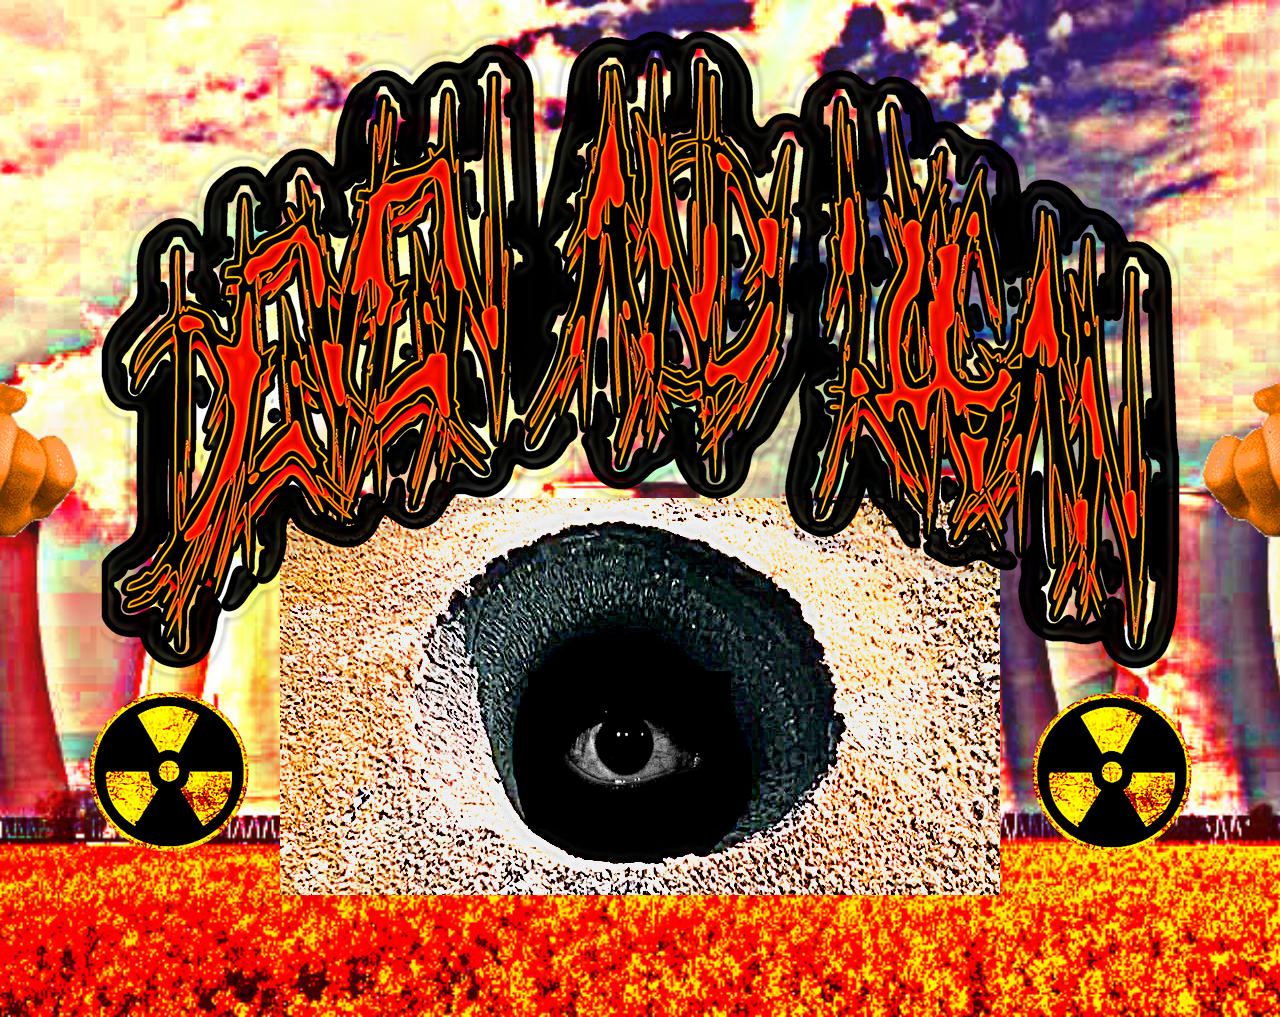
==== index.html @ cd1d9bf9 "ballsack" ====
<!DOCTYPE html>
<html class="nojs html css_verticalspacer" lang="en-US">
 <head>

  <meta http-equiv="Content-type" content="text/html;charset=UTF-8"/>
  <meta name="generator" content="2018.1.0.386"/>
  <meta name="viewport" content="width=device-width, initial-scale=1.0"/>
  
  <script type="text/javascript">
   // Update the 'nojs'/'js' class on the html node
document.documentElement.className = document.documentElement.className.replace(/\bnojs\b/g, 'js');

// Check that all required assets are uploaded and up-to-date
if(typeof Muse == "undefined") window.Muse = {}; window.Muse.assets = {"required":["museutils.js", "museconfig.js", "jquery.musepolyfill.bgsize.js", "jquery.watch.js", "require.js", "index.css"], "outOfDate":[]};
</script>
  
  <title>Home</title>
  <!-- CSS -->
  <link rel="stylesheet" type="text/css" href="css/site_global.css?crc=444006867"/>
  <link rel="stylesheet" type="text/css" href="css/index.css?crc=241939149" id="pagesheet"/>
   </head>
 <body class="museBGSize">

  <div class="clearfix borderbox" id="page"><!-- group -->
   <div class="clip_frame grpelem" id="u479"><!-- image -->
    <img class="block" id="u479_img" src="images/animated-hand-image-0102.gif?crc=3800520806" alt="" data-heightwidthratio="1.1885714285714286" data-image-width="175" data-image-height="208"/>
   </div>
   <div class="clearfix grpelem" id="pu155"><!-- group -->
    <div class="clip_frame grpelem" id="u155"><!-- image -->
     <img class="block" id="u155_img" src="images/untisssssstled-1.png?crc=122956375" alt="" data-heightwidthratio="1" data-image-width="1091" data-image-height="1091"/>
    </div>
    <a class="nonblock nontext transition museBGSize grpelem" id="u371" href="discog.html"><!-- simple frame --></a>
    <div class="clip_frame grpelem" id="u462"><!-- image -->
     <img class="block" id="u462_img" src="images/image-removebg-previewf(53).png?crc=192172470" alt="" data-heightwidthratio="1" data-image-width="173" data-image-height="173"/>
    </div>
    <div class="clip_frame grpelem" id="u472"><!-- image -->
     <img class="block" id="u472_img" src="images/image-removebg-previewf(53).png?crc=192172470" alt="" data-heightwidthratio="1" data-image-width="173" data-image-height="173"/>
    </div>
   </div>
   <div class="clip_frame grpelem" id="u495"><!-- image -->
    <img class="block" id="u495_img" src="images/ezgif-2-20e6f3d47d.gif?crc=4212816304" alt="" data-heightwidthratio="1.1885714285714286" data-image-width="175" data-image-height="208"/>
   </div>
   <div class="verticalspacer" data-offset-top="954" data-content-above-spacer="953" data-content-below-spacer="61" data-sizePolicy="fixed" data-pintopage="page_fixedLeft"></div>
   <div class="clip_frame grpelem" id="u165"><!-- image -->
    <img class="block" id="u165_img" src="images/sdfxxxxxxxzxczxcxxxsdfas.jpg?crc=85855560" alt="" data-heightwidthratio="0.5513888888888889" data-image-width="720" data-image-height="397"/>
   </div>
  </div>
  <div class="preload_images">
   <img class="preload" src="images/ezgifcom-gif-maker.gif?crc=3793726801" alt=""/>
  </div>
  <!-- Other scripts -->
  <script type="text/javascript">
   // Decide whether to suppress missing file error or not based on preference setting
var suppressMissingFileError = false
</script>
  <script type="text/javascript">
   window.Muse.assets.check=function(c){if(!window.Muse.assets.checked){window.Muse.assets.checked=!0;var b={},d=function(a,b){if(window.getComputedStyle){var c=window.getComputedStyle(a,null);return c&&c.getPropertyValue(b)||c&&c[b]||""}if(document.documentElement.currentStyle)return(c=a.currentStyle)&&c[b]||a.style&&a.style[b]||"";return""},a=function(a){if(a.match(/^rgb/))return a=a.replace(/\s+/g,"").match(/([\d\,]+)/gi)[0].split(","),(parseInt(a[0])<<16)+(parseInt(a[1])<<8)+parseInt(a[2]);if(a.match(/^\#/))return parseInt(a.substr(1),
16);return 0},f=function(f){for(var g=document.getElementsByTagName("link"),j=0;j<g.length;j++)if("text/css"==g[j].type){var l=(g[j].href||"").match(/\/?css\/([\w\-]+\.css)\?crc=(\d+)/);if(!l||!l[1]||!l[2])break;b[l[1]]=l[2]}g=document.createElement("div");g.className="version";g.style.cssText="display:none; width:1px; height:1px;";document.getElementsByTagName("body")[0].appendChild(g);for(j=0;j<Muse.assets.required.length;){var l=Muse.assets.required[j],k=l.match(/([\w\-\.]+)\.(\w+)$/),i=k&&k[1]?
k[1]:null,k=k&&k[2]?k[2]:null;switch(k.toLowerCase()){case "css":i=i.replace(/\W/gi,"_").replace(/^([^a-z])/gi,"_$1");g.className+=" "+i;i=a(d(g,"color"));k=a(d(g,"backgroundColor"));i!=0||k!=0?(Muse.assets.required.splice(j,1),"undefined"!=typeof b[l]&&(i!=b[l]>>>24||k!=(b[l]&16777215))&&Muse.assets.outOfDate.push(l)):j++;g.className="version";break;case "js":j++;break;default:throw Error("Unsupported file type: "+k);}}c?c().jquery!="1.8.3"&&Muse.assets.outOfDate.push("jquery-1.8.3.min.js"):Muse.assets.required.push("jquery-1.8.3.min.js");
g.parentNode.removeChild(g);if(Muse.assets.outOfDate.length||Muse.assets.required.length)g="Some files on the server may be missing or incorrect. Clear browser cache and try again. If the problem persists please contact website author.",f&&Muse.assets.outOfDate.length&&(g+="\nOut of date: "+Muse.assets.outOfDate.join(",")),f&&Muse.assets.required.length&&(g+="\nMissing: "+Muse.assets.required.join(",")),suppressMissingFileError?(g+="\nUse SuppressMissingFileError key in AppPrefs.xml to show missing file error pop up.",console.log(g)):alert(g)};location&&location.search&&location.search.match&&location.search.match(/muse_debug/gi)?
setTimeout(function(){f(!0)},5E3):f()}};
var muse_init=function(){require.config({baseUrl:""});require(["jquery","museutils","whatinput","jquery.musepolyfill.bgsize","jquery.watch"],function(c){var $ = c;$(document).ready(function(){try{
window.Muse.assets.check($);/* body */
Muse.Utils.transformMarkupToFixBrowserProblemsPreInit();/* body */
Muse.Utils.prepHyperlinks(true);/* body */
Muse.Utils.makeButtonsVisibleAfterSettingMinWidth();/* body */
Muse.Utils.fullPage('#page');/* 100% height page */
Muse.Utils.showWidgetsWhenReady();/* body */
Muse.Utils.transformMarkupToFixBrowserProblems();/* body */
}catch(b){if(b&&"function"==typeof b.notify?b.notify():Muse.Assert.fail("Error calling selector function: "+b),false)throw b;}})})};

</script>
  <!-- RequireJS script -->
  <script src="scripts/require.js?crc=7928878" type="text/javascript" async data-main="scripts/museconfig.js?crc=4286661555" onload="if (requirejs) requirejs.onError = function(requireType, requireModule) { if (requireType && requireType.toString && requireType.toString().indexOf && 0 <= requireType.toString().indexOf('#scripterror')) window.Muse.assets.check(); }" onerror="window.Muse.assets.check();"></script>
   </body>
</html>
---- css/site_global.css ----
html{min-height:100%;min-width:100%;-ms-text-size-adjust:none;}body,div,dl,dt,dd,ul,ol,li,nav,h1,h2,h3,h4,h5,h6,pre,code,form,fieldset,legend,input,button,textarea,p,blockquote,th,td,a{margin:0px;padding:0px;border-width:0px;border-style:solid;border-color:transparent;-webkit-transform-origin:left top;-ms-transform-origin:left top;-o-transform-origin:left top;transform-origin:left top;background-repeat:no-repeat;}button.submit-btn{-moz-box-sizing:content-box;-webkit-box-sizing:content-box;box-sizing:content-box;}.transition{-webkit-transition-property:background-image,background-position,background-color,border-color,border-radius,color,font-size,font-style,font-weight,letter-spacing,line-height,text-align,box-shadow,text-shadow,opacity;transition-property:background-image,background-position,background-color,border-color,border-radius,color,font-size,font-style,font-weight,letter-spacing,line-height,text-align,box-shadow,text-shadow,opacity;}.transition *{-webkit-transition:inherit;transition:inherit;}table{border-collapse:collapse;border-spacing:0px;}fieldset,img{border:0px;border-style:solid;-webkit-transform-origin:left top;-ms-transform-origin:left top;-o-transform-origin:left top;transform-origin:left top;}address,caption,cite,code,dfn,em,strong,th,var,optgroup{font-style:inherit;font-weight:inherit;}del,ins{text-decoration:none;}li{list-style:none;}caption,th{text-align:left;}h1,h2,h3,h4,h5,h6{font-size:100%;font-weight:inherit;}input,button,textarea,select,optgroup,option{font-family:inherit;font-size:inherit;font-style:inherit;font-weight:inherit;}.form-grp input,.form-grp textarea{-webkit-appearance:none;-webkit-border-radius:0;}body{font-family:Arial, Helvetica Neue, Helvetica, sans-serif;text-align:left;font-size:14px;line-height:17px;word-wrap:break-word;text-rendering:optimizeLegibility;-moz-font-feature-settings:'liga';-ms-font-feature-settings:'liga';-webkit-font-feature-settings:'liga';font-feature-settings:'liga';}a:link{color:#0000FF;text-decoration:underline;}a:visited{color:#800080;text-decoration:underline;}a:hover{color:#0000FF;text-decoration:underline;}a:active{color:#EE0000;text-decoration:underline;}a.nontext{color:black;text-decoration:none;font-style:normal;font-weight:normal;}.normal_text{color:#000000;direction:ltr;font-family:Arial, Helvetica Neue, Helvetica, sans-serif;font-size:14px;font-style:normal;font-weight:normal;letter-spacing:0px;line-height:17px;text-align:left;text-decoration:none;text-indent:0px;text-transform:none;vertical-align:0px;padding:0px;}.list0 li:before{position:absolute;right:100%;letter-spacing:0px;text-decoration:none;font-weight:normal;font-style:normal;}.rtl-list li:before{right:auto;left:100%;}.nls-None > li:before,.nls-None .list3 > li:before,.nls-None .list6 > li:before{margin-right:6px;content:'•';}.nls-None .list1 > li:before,.nls-None .list4 > li:before,.nls-None .list7 > li:before{margin-right:6px;content:'○';}.nls-None,.nls-None .list1,.nls-None .list2,.nls-None .list3,.nls-None .list4,.nls-None .list5,.nls-None .list6,.nls-None .list7,.nls-None .list8{padding-left:34px;}.nls-None.rtl-list,.nls-None .list1.rtl-list,.nls-None .list2.rtl-list,.nls-None .list3.rtl-list,.nls-None .list4.rtl-list,.nls-None .list5.rtl-list,.nls-None .list6.rtl-list,.nls-None .list7.rtl-list,.nls-None .list8.rtl-list{padding-left:0px;padding-right:34px;}.nls-None .list2 > li:before,.nls-None .list5 > li:before,.nls-None .list8 > li:before{margin-right:6px;content:'-';}.nls-None.rtl-list > li:before,.nls-None .list1.rtl-list > li:before,.nls-None .list2.rtl-list > li:before,.nls-None .list3.rtl-list > li:before,.nls-None .list4.rtl-list > li:before,.nls-None .list5.rtl-list > li:before,.nls-None .list6.rtl-list > li:before,.nls-None .list7.rtl-list > li:before,.nls-None .list8.rtl-list > li:before{margin-right:0px;margin-left:6px;}.TabbedPanelsTab{white-space:nowrap;}.MenuBar .MenuBarView,.MenuBar .SubMenuView{display:block;list-style:none;}.MenuBar .SubMenu{display:none;position:absolute;}.NoWrap{white-space:nowrap;word-wrap:normal;}.rootelem{margin-left:auto;margin-right:auto;}.colelem{display:inline;float:left;clear:both;}.clearfix:after{content:"\0020";visibility:hidden;display:block;height:0px;clear:both;}*:first-child+html .clearfix{zoom:1;}.clip_frame{overflow:hidden;}.popup_anchor{position:relative;width:0px;height:0px;}.allow_click_through *{pointer-events:auto;}.popup_element{z-index:100000;}.svg{display:block;vertical-align:top;}span.wrap{content:'';clear:left;display:block;}span.actAsInlineDiv{display:inline-block;}.position_content,.excludeFromNormalFlow{float:left;}.preload_images{position:absolute;overflow:hidden;left:-9999px;top:-9999px;height:1px;width:1px;}.preload{height:1px;width:1px;}.animateStates{-webkit-transition:0.3s ease-in-out;-moz-transition:0.3s ease-in-out;-o-transition:0.3s ease-in-out;transition:0.3s ease-in-out;}[data-whatinput="mouse"] *:focus,[data-whatinput="touch"] *:focus,input:focus,textarea:focus{outline:none;}textarea{resize:none;overflow:auto;}.allow_click_through,.fld-prompt{pointer-events:none;}.wrapped-input{position:absolute;top:0px;left:0px;background:transparent;border:none;}.submit-btn{z-index:50000;cursor:pointer;}.anchor_item{width:22px;height:18px;}.MenuBar .SubMenuVisible,.MenuBarVertical .SubMenuVisible,.MenuBar .SubMenu .SubMenuVisible,.popup_element.Active,span.actAsPara,.actAsDiv,a.nonblock.nontext,img.block{display:block;}.widget_invisible,.js .invi,.js .mse_pre_init{visibility:hidden;}.ose_ei{visibility:hidden;z-index:0;}.no_vert_scroll{overflow-y:hidden;}.always_vert_scroll{overflow-y:scroll;}.always_horz_scroll{overflow-x:scroll;}.fullscreen{overflow:hidden;left:0px;top:0px;position:fixed;height:100%;width:100%;-moz-box-sizing:border-box;-webkit-box-sizing:border-box;-ms-box-sizing:border-box;box-sizing:border-box;}.fullwidth{position:absolute;}.borderbox{-moz-box-sizing:border-box;-webkit-box-sizing:border-box;-ms-box-sizing:border-box;box-sizing:border-box;}.scroll_wrapper{position:absolute;overflow:auto;left:0px;right:0px;top:0px;bottom:0px;padding-top:0px;padding-bottom:0px;margin-top:0px;margin-bottom:0px;}.browser_width > *{position:absolute;left:0px;right:0px;}.grpelem,.accordion_wrapper{display:inline;float:left;}.fld-checkbox input[type=checkbox],.fld-radiobutton input[type=radio]{position:absolute;overflow:hidden;clip:rect(0px, 0px, 0px, 0px);height:1px;width:1px;margin:-1px;padding:0px;border:0px;}.fld-checkbox input[type=checkbox] + label,.fld-radiobutton input[type=radio] + label{display:inline-block;background-repeat:no-repeat;cursor:pointer;float:left;width:100%;height:100%;}.pointer_cursor,.fld-recaptcha-mode,.fld-recaptcha-refresh,.fld-recaptcha-help{cursor:pointer;}p,h1,h2,h3,h4,h5,h6,ol,ul,span.actAsPara{max-height:1000000px;}.superscript{vertical-align:super;font-size:66%;line-height:0px;}.subscript{vertical-align:sub;font-size:66%;line-height:0px;}.horizontalSlideShow{-ms-touch-action:pan-y;touch-action:pan-y;}.verticalSlideShow{-ms-touch-action:pan-x;touch-action:pan-x;}.colelem100,.verticalspacer{clear:both;}.list0 li,.MenuBar .MenuItemContainer,.SlideShowContentPanel .fullscreen img,.css_verticalspacer .verticalspacer{position:relative;}.popup_element.Inactive,.js .disn,.js .an_invi,.hidden,.breakpoint{display:none;}#muse_css_mq{position:absolute;display:none;background-color:#FFFFFE;}.fluid_height_spacer{width:0.01px;}.muse_check_css{display:none;position:fixed;}@media screen and (-webkit-min-device-pixel-ratio:0){body{text-rendering:auto;}}
---- css/index.css ----
.version.index{color:#00000E;background-color:#6BB2CD;}#muse_css_mq{background-color:#FFFFFF;}#page{z-index:1;min-height:438px;background-image:none;border-width:0px;border-color:#000000;background-color:transparent;padding-bottom:62px;width:100%;max-width:960px;margin-left:auto;margin-right:auto;}#u479{z-index:11;background-color:transparent;position:relative;margin-right:-10000px;margin-top:369px;width:18.23%;left:-26.36%;}#pu155{z-index:4;margin-right:-10000px;margin-top:-137px;width:116.26%;margin-left:-8.13%;}#u155{z-index:4;background-color:transparent;position:relative;margin-right:-10000px;width:97.76%;left:1.17%;}#u371{z-index:6;height:158px;-webkit-transition-duration:1s;-webkit-transition-delay:0.4s;-webkit-transition-timing-function:linear;transition-duration:1s;transition-delay:0.4s;transition-timing-function:linear;opacity:1;-ms-filter:"progid:DXImageTransform.Microsoft.Alpha(Opacity=100)";filter:alpha(opacity=100);position:relative;margin-right:-10000px;margin-top:808px;width:18.19%;left:39.97%;background:transparent url("../images/ezgifcom-gif-maker(1).gif?crc=170939239") no-repeat center center;background-size:cover;}#u371:hover{-webkit-transition-duration:1s;-webkit-transition-delay:0.4s;-webkit-transition-timing-function:linear;transition-duration:1s;transition-delay:0.4s;transition-timing-function:linear;opacity:1;-ms-filter:"progid:DXImageTransform.Microsoft.Alpha(Opacity=100)";filter:alpha(opacity=100);height:158px;min-height:0px;width:18.19%;margin:808px -10000px 0px 0%;background:transparent url("../images/ezgifcom-gif-maker.gif?crc=3793726801") no-repeat center center;background-size:cover;}#u462{z-index:7;background-color:transparent;position:relative;margin-right:-10000px;margin-top:825px;width:15.51%;left:84.5%;}#u472{z-index:9;background-color:transparent;position:relative;margin-right:-10000px;margin-top:824px;width:15.51%;}#u495{z-index:13;background-color:transparent;position:relative;margin-right:-10000px;margin-top:369px;width:18.23%;left:108.13%;}.css_verticalspacer .verticalspacer{height:calc(100vh - 1014px);}#u165{z-index:2;background-color:transparent;position:relative;margin-right:-10000px;margin-top:-457px;width:75%;left:12.5%;}#u479_img,#u155_img,#u462_img,#u472_img,#u495_img,#u165_img{width:100%;}.html{background:#FFFFFF url("../images/dfgssdgsdfg4.jpg?crc=4145757915") no-repeat center bottom scroll;background-size:cover;}body{position:relative;min-width:320px;}.verticalspacer{min-height:1px;}
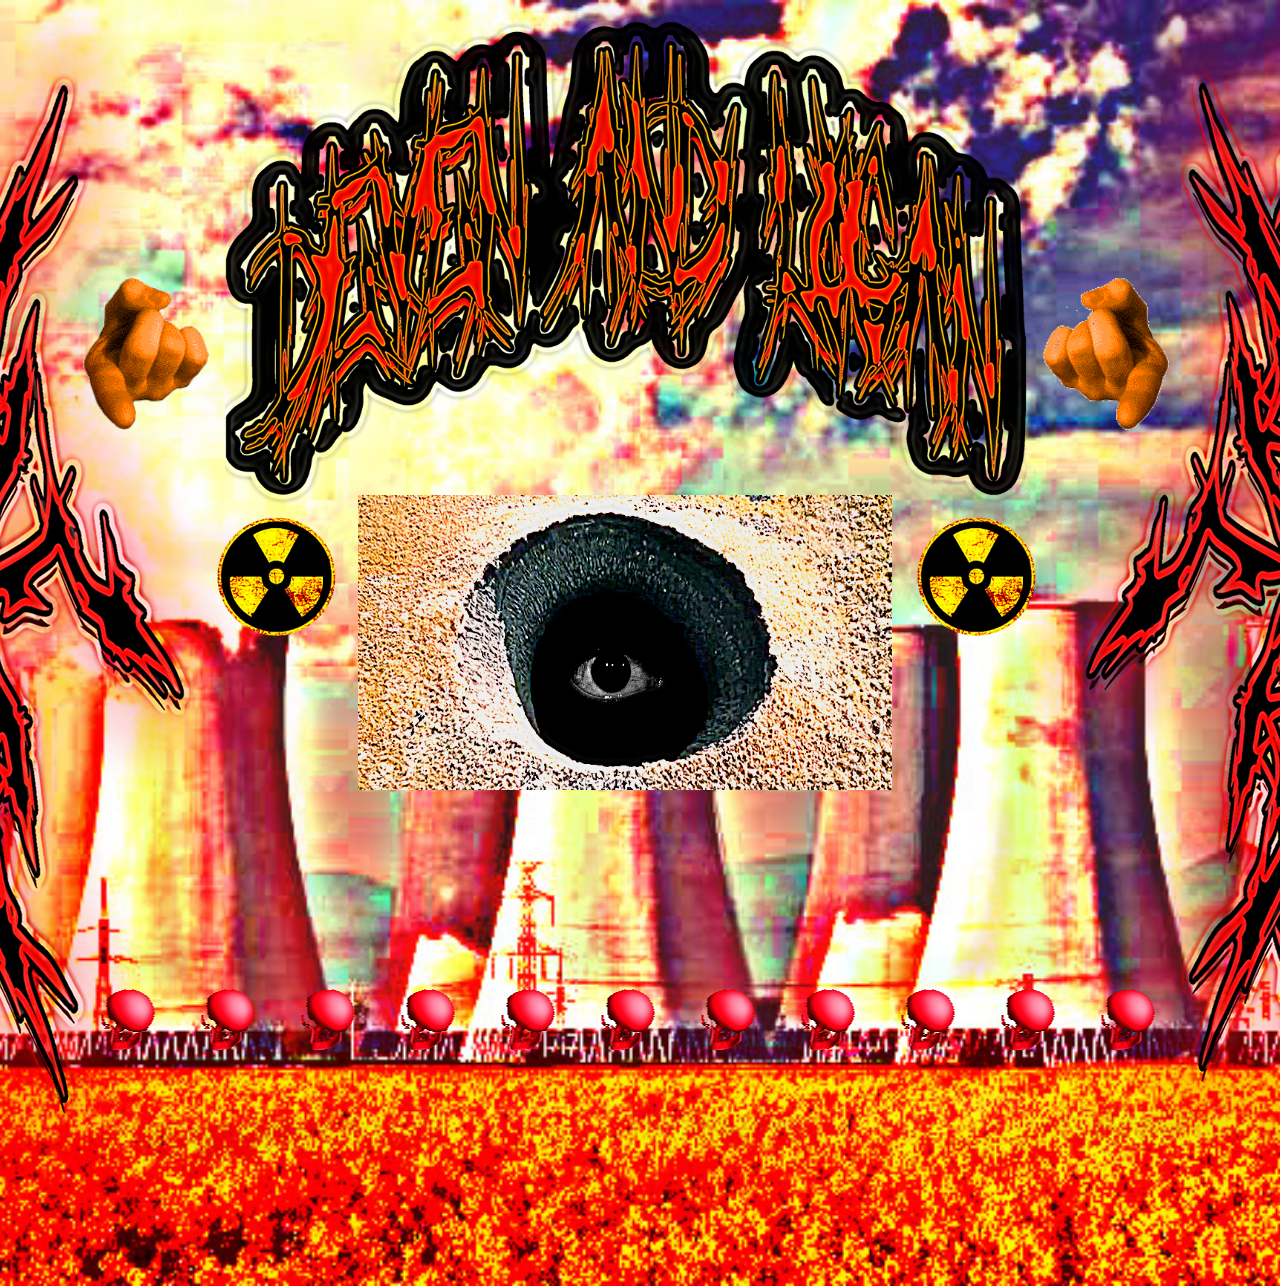
==== commit 0864ade6: "home page additions" ====
--- a/index.html
+++ b/index.html
@@ -17,32 +17,41 @@
   <title>Home</title>
   <!-- CSS -->
   <link rel="stylesheet" type="text/css" href="css/site_global.css?crc=444006867"/>
-  <link rel="stylesheet" type="text/css" href="css/index.css?crc=241939149" id="pagesheet"/>
+  <link rel="stylesheet" type="text/css" href="css/index.css?crc=3969907305" id="pagesheet"/>
    </head>
  <body class="museBGSize">
 
   <div class="clearfix borderbox" id="page"><!-- group -->
-   <div class="clip_frame grpelem" id="u479"><!-- image -->
-    <img class="block" id="u479_img" src="images/animated-hand-image-0102.gif?crc=3800520806" alt="" data-heightwidthratio="1.1885714285714286" data-image-width="175" data-image-height="208"/>
-   </div>
    <div class="clearfix grpelem" id="pu155"><!-- group -->
     <div class="clip_frame grpelem" id="u155"><!-- image -->
-     <img class="block" id="u155_img" src="images/untisssssstled-1.png?crc=122956375" alt="" data-heightwidthratio="1" data-image-width="1091" data-image-height="1091"/>
+     <img class="block" id="u155_img" src="images/untisssssstled-1.png?crc=4232632101" alt="" data-heightwidthratio="1" data-image-width="810" data-image-height="810"/>
     </div>
     <a class="nonblock nontext transition museBGSize grpelem" id="u371" href="discog.html"><!-- simple frame --></a>
     <div class="clip_frame grpelem" id="u462"><!-- image -->
-     <img class="block" id="u462_img" src="images/image-removebg-previewf(53).png?crc=192172470" alt="" data-heightwidthratio="1" data-image-width="173" data-image-height="173"/>
+     <img class="block" id="u462_img" src="images/image-removebg-previewf(53).png?crc=4230729622" alt="" data-heightwidthratio="1" data-image-width="128" data-image-height="128"/>
     </div>
     <div class="clip_frame grpelem" id="u472"><!-- image -->
-     <img class="block" id="u472_img" src="images/image-removebg-previewf(53).png?crc=192172470" alt="" data-heightwidthratio="1" data-image-width="173" data-image-height="173"/>
+     <img class="block" id="u472_img" src="images/image-removebg-previewf(53).png?crc=4230729622" alt="" data-heightwidthratio="1" data-image-width="128" data-image-height="128"/>
+    </div>
+    <div class="clip_frame grpelem" id="u479"><!-- image -->
+     <img class="block" id="u479_img" src="images/animated-hand-image-0102.gif?crc=3800520806" alt="" data-heightwidthratio="1.1846153846153846" data-image-width="130" data-image-height="154"/>
+    </div>
+    <div class="clip_frame grpelem" id="u495"><!-- image -->
+     <img class="block" id="u495_img" src="images/ezgif-2-20e6f3d47d.gif?crc=4212816304" alt="" data-heightwidthratio="1.1846153846153846" data-image-width="130" data-image-height="154"/>
+    </div>
+    <div class="clip_frame grpelem" id="u530"><!-- image -->
+     <img class="block" id="u530_img" src="images/untitledffffff-3-crop-u530.png?crc=300996530" alt="" data-heightwidthratio="2.6331236897274635" data-image-width="477" data-image-height="1256"/>
+    </div>
+    <div class="clip_frame grpelem" id="u547"><!-- image -->
+     <img class="block" id="u547_img" src="images/untitledxxxxx-3-crop-u547.png?crc=358602803" alt="" data-heightwidthratio="2.341650671785029" data-image-width="521" data-image-height="1220"/>
     </div>
    </div>
-   <div class="clip_frame grpelem" id="u495"><!-- image -->
-    <img class="block" id="u495_img" src="images/ezgif-2-20e6f3d47d.gif?crc=4212816304" alt="" data-heightwidthratio="1.1885714285714286" data-image-width="175" data-image-height="208"/>
-   </div>
-   <div class="verticalspacer" data-offset-top="954" data-content-above-spacer="953" data-content-below-spacer="61" data-sizePolicy="fixed" data-pintopage="page_fixedLeft"></div>
-   <div class="clip_frame grpelem" id="u165"><!-- image -->
-    <img class="block" id="u165_img" src="images/sdfxxxxxxxzxczxcxxxsdfas.jpg?crc=85855560" alt="" data-heightwidthratio="0.5513888888888889" data-image-width="720" data-image-height="397"/>
+   <div class="verticalspacer" data-offset-top="1223" data-content-above-spacer="1223" data-content-below-spacer="61" data-sizePolicy="fixed" data-pintopage="page_fixedLeft"></div>
+   <div class="clearfix grpelem" id="pu165"><!-- column -->
+    <div class="clip_frame colelem" id="u165"><!-- image -->
+     <img class="block" id="u165_img" src="images/sdfxxxxxxxzxczxcxxxsdfas.jpg?crc=224324755" alt="" data-heightwidthratio="0.550561797752809" data-image-width="534" data-image-height="294"/>
+    </div>
+    <div class="colelem" id="u823"><!-- simple frame --></div>
    </div>
   </div>
   <div class="preload_images">
--- a/css/index.css
+++ b/css/index.css
@@ -1 +1 @@
-.version.index{color:#00000E;background-color:#6BB2CD;}#muse_css_mq{background-color:#FFFFFF;}#page{z-index:1;min-height:438px;background-image:none;border-width:0px;border-color:#000000;background-color:transparent;padding-bottom:62px;width:100%;max-width:960px;margin-left:auto;margin-right:auto;}#u479{z-index:11;background-color:transparent;position:relative;margin-right:-10000px;margin-top:369px;width:18.23%;left:-26.36%;}#pu155{z-index:4;margin-right:-10000px;margin-top:-137px;width:116.26%;margin-left:-8.13%;}#u155{z-index:4;background-color:transparent;position:relative;margin-right:-10000px;width:97.76%;left:1.17%;}#u371{z-index:6;height:158px;-webkit-transition-duration:1s;-webkit-transition-delay:0.4s;-webkit-transition-timing-function:linear;transition-duration:1s;transition-delay:0.4s;transition-timing-function:linear;opacity:1;-ms-filter:"progid:DXImageTransform.Microsoft.Alpha(Opacity=100)";filter:alpha(opacity=100);position:relative;margin-right:-10000px;margin-top:808px;width:18.19%;left:39.97%;background:transparent url("../images/ezgifcom-gif-maker(1).gif?crc=170939239") no-repeat center center;background-size:cover;}#u371:hover{-webkit-transition-duration:1s;-webkit-transition-delay:0.4s;-webkit-transition-timing-function:linear;transition-duration:1s;transition-delay:0.4s;transition-timing-function:linear;opacity:1;-ms-filter:"progid:DXImageTransform.Microsoft.Alpha(Opacity=100)";filter:alpha(opacity=100);height:158px;min-height:0px;width:18.19%;margin:808px -10000px 0px 0%;background:transparent url("../images/ezgifcom-gif-maker.gif?crc=3793726801") no-repeat center center;background-size:cover;}#u462{z-index:7;background-color:transparent;position:relative;margin-right:-10000px;margin-top:825px;width:15.51%;left:84.5%;}#u472{z-index:9;background-color:transparent;position:relative;margin-right:-10000px;margin-top:824px;width:15.51%;}#u495{z-index:13;background-color:transparent;position:relative;margin-right:-10000px;margin-top:369px;width:18.23%;left:108.13%;}.css_verticalspacer .verticalspacer{height:calc(100vh - 1014px);}#u165{z-index:2;background-color:transparent;position:relative;margin-right:-10000px;margin-top:-457px;width:75%;left:12.5%;}#u479_img,#u155_img,#u462_img,#u472_img,#u495_img,#u165_img{width:100%;}.html{background:#FFFFFF url("../images/dfgssdgsdfg4.jpg?crc=4145757915") no-repeat center bottom scroll;background-size:cover;}body{position:relative;min-width:320px;}.verticalspacer{min-height:1px;}+.version.index{color:#0000EC;background-color:#9FFA69;}#muse_css_mq{background-color:#FFFFFF;}#page{z-index:1;min-height:438px;background-image:none;border-width:0px;border-color:#000000;background-color:transparent;padding-bottom:62px;width:100%;max-width:960px;margin-left:auto;margin-right:auto;}#pu155{z-index:4;margin-right:-10000px;margin-top:-103px;width:174.48%;margin-left:-37.61%;}#u155{z-index:4;background-color:transparent;position:relative;margin-right:-10000px;width:48.36%;left:25.2%;}#u371{z-index:6;height:105px;-webkit-transition-duration:1s;-webkit-transition-delay:0.4s;-webkit-transition-timing-function:linear;transition-duration:1s;transition-delay:0.4s;transition-timing-function:linear;opacity:1;-ms-filter:"progid:DXImageTransform.Microsoft.Alpha(Opacity=100)";filter:alpha(opacity=100);position:relative;margin-right:-10000px;margin-top:726px;width:8.3%;left:44.54%;background:transparent url("../images/ezgifcom-gif-maker(1).gif?crc=170939239") no-repeat center center;background-size:cover;}#u371:hover{-webkit-transition-duration:1s;-webkit-transition-delay:0.4s;-webkit-transition-timing-function:linear;transition-duration:1s;transition-delay:0.4s;transition-timing-function:linear;opacity:1;-ms-filter:"progid:DXImageTransform.Microsoft.Alpha(Opacity=100)";filter:alpha(opacity=100);height:105px;min-height:0px;width:8.3%;margin:726px -10000px 0px 0%;background:transparent url("../images/ezgifcom-gif-maker.gif?crc=3793726801") no-repeat center center;background-size:cover;}#u462{z-index:7;background-color:transparent;position:relative;margin-right:-10000px;margin-top:617px;width:7.65%;left:66.45%;}#u472{z-index:9;background-color:transparent;position:relative;margin-right:-10000px;margin-top:617px;width:7.65%;left:24.66%;}#u479{z-index:11;background-color:transparent;position:relative;margin-right:-10000px;margin-top:380px;width:7.77%;left:16.9%;}#u495{z-index:13;background-color:transparent;position:relative;margin-right:-10000px;margin-top:380px;width:7.77%;left:74.09%;}#u530{z-index:15;background-color:transparent;position:relative;margin-right:-10000px;margin-top:70px;width:28.48%;}#u547{z-index:17;background-color:transparent;position:relative;margin-right:-10000px;margin-top:71px;width:31.11%;left:68.9%;}#u155_img,#u462_img,#u472_img,#u479_img,#u495_img,#u530_img,#u547_img{width:100%;}.css_verticalspacer .verticalspacer{height:calc(100vh - 1284px);}#pu165{z-index:2;margin-right:-10000px;margin-top:-729px;width:110.73%;margin-left:-6.88%;}#u165{z-index:2;background-color:transparent;position:relative;width:50.24%;margin-left:24.84%;}#u165_img{padding-bottom:0.187164627652906%;width:100%;}#u823{z-index:19;height:150px;opacity:1;-ms-filter:"progid:DXImageTransform.Microsoft.Alpha(Opacity=100)";filter:alpha(opacity=100);margin-top:156px;position:relative;width:100%;background:transparent url("../images/ezgifcom-gif-maker(2).gif?crc=3787365912") repeat-x center center;}.html{background:#FFFFFF url("../images/dfgssdgsdfg4.jpg?crc=4145757915") no-repeat center bottom scroll;background-size:cover;}body{position:relative;min-width:320px;}.verticalspacer{min-height:1px;}